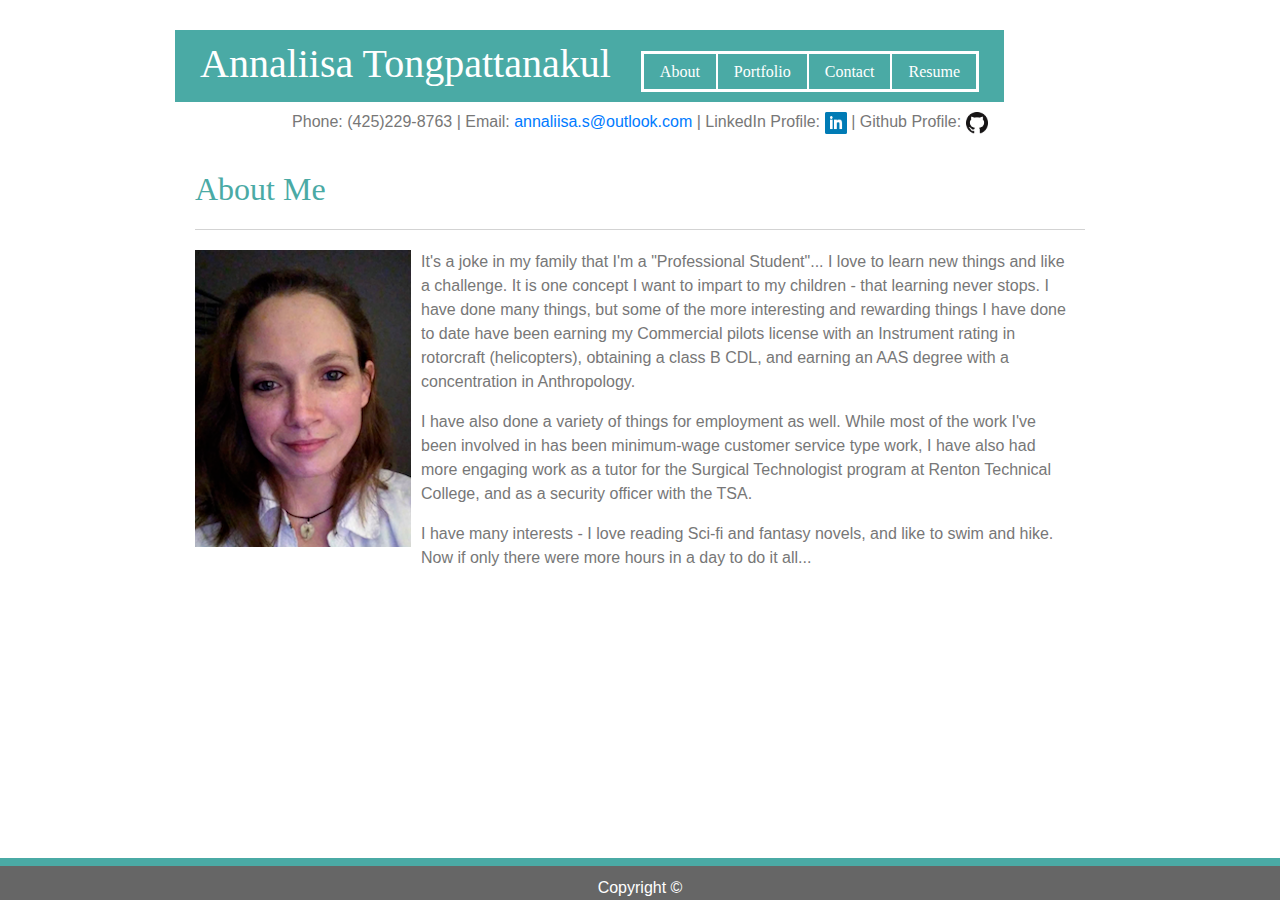
==== index.html @ 4f7859f1 "restyled header, added Linkedin and GitHub logo links to profiles, changed background image." ====
<!DOCTYPE html>
<html lang="en">

<head>
    <meta charset="UTF-8">
    <meta name="viewport" content="width=device-width, initial-scale=1.0">
    <meta http-equiv="X-UA-Compatible" content="ie=edge">
    <link rel="stylesheet" href="https://stackpath.bootstrapcdn.com/bootstrap/4.4.1/css/bootstrap.min.css"
        integrity="sha384-Vkoo8x4CGsO3+Hhxv8T/Q5PaXtkKtu6ug5TOeNV6gBiFeWPGFN9MuhOf23Q9Ifjh" crossorigin="anonymous">
    <link rel="stylesheet" type="text/css" href="./assets/css/style.css">
    <title>About</title>
</head>

<body>
    <div class="container-fluid">
        <header>
            <h1>Annaliisa Tongpattanakul         
                <div class="tabs">
                <h6>
                <ul class="nav">
                    <li class="nav-item">
                        <a class="nav-link" href="index.html">About</a>
                    </li>
                    <li class="nav-item">
                        <a class="nav-link" href="portfolio.html">Portfolio</a>
                    </li>
                    <li class="nav-item">
                         <a class="nav-link" href="contact.html">Contact</a>
                    </li>
                    <li class="nav-item">
                        <a class="nav-link" href="./assets/Tongpattanakul-Resume.pdf">Resume</a>
                    </li>
                </ul>
                </h6>
                </div>
            </h1>
                <p class="contact">Phone: (425)229-8763 | Email: <a href="https://www.annaliisa.s@outlook.com">annaliisa.s@outlook.com</a> | LinkedIn Profile: <a href="https://www.linkedin.com/in/annaliisa-tongpattanakul-83146486"><img class="logo" src="./assets/images/linkedinLogo.png"></a> | Github Profile: <a href="https://github.com/AnnaliisaS"><img class="logo" src="./assets/images/GitHub-Mark/PNG/GitHub-Mark-32px.png"></a></p>
        </header>    

        <h2>About Me</h2>
            <div class="row">
                <div class="col-sm-12">
                    <div class="image-thumbnail">
                        <img src="./assets/images/AnnaliisaS.png" class="img-fluid" alt="Responsive profile image">
                    </div>
                <div class="col-sm-12">
                    <p>It's a joke in my family that I'm a "Professional Student"... I love to learn new things and like a
                        challenge. It is one concept I want to impart to my children - that learning never stops. I have done many
                        things, but some of the more interesting and rewarding things I have done to date have been earning my Commercial
                        pilots license with an Instrument rating in rotorcraft (helicopters), obtaining a class B CDL, and 
                        earning an AAS degree with a concentration in Anthropology.</p>
                    <p>I have also done a variety of things for employment as well. While most of the work I've been involved 
                        in has been minimum-wage customer service type work, I have also had more engaging work as a tutor 
                        for the Surgical Technologist program at Renton Technical College, and as a security officer with the TSA.</p>
                    <p>I have many interests - I love reading Sci-fi and fantasy novels, and like to swim and hike. Now if
                        only there were more hours
                        in a day to do it all...</p>
                </div>
                </div>
            </div>
    </div>
    </div>

    <footer>
        Copyright &copy;
    </footer>

    <script src="https://code.jquery.com/jquery-3.4.1.slim.min.js"
        integrity="sha384-J6qa4849blE2+poT4WnyKhv5vZF5SrPo0iEjwBvKU7imGFAV0wwj1yYfoRSJoZ+n"
        crossorigin="anonymous"></script>
    <script src="https://cdn.jsdelivr.net/npm/popper.js@1.16.0/dist/umd/popper.min.js"
        integrity="sha384-Q6E9RHvbIyZFJoft+2mJbHaEWldlvI9IOYy5n3zV9zzTtmI3UksdQRVvoxMfooAo"
        crossorigin="anonymous"></script>
    <script src="https://stackpath.bootstrapcdn.com/bootstrap/4.4.1/js/bootstrap.min.js"
        integrity="sha384-wfSDF2E50Y2D1uUdj0O3uMBJnjuUD4Ih7YwaYd1iqfktj0Uod8GCExl3Og8ifwB6"
        crossorigin="anonymous"></script>
</body>

</html>
---- assets/css/style.css ----
body {
    background-image: url("./../images/filter-1990470_1920.png");
    background-size: cover;
}

h1 {
    text-align: left;
    text-align: center;
    padding: 10px 25px 10px 25px;
    background-color: #4aaaa5;
    color: #ffffff;
    border-color: #cccccc;
    font-family: "Georgia", Times, "Times New Roman", Serif;
    display: inline-block;
}

h6 {
    text-align: center;
    background-color: #4aaaa5;
    color: #ffffff;
    border-color: #cccccc;
    font-family: "Georgia", Times, "Times New Roman", Serif;
    margin: 2px;
}

.container-fluid, .container {
    box-sizing: border-box;
    max-width: 960px;
    margin-bottom: 25px;
    margin-top: 15px;
    padding-top: 15px;
}


.tabs {
    display: inline-block;
    max-block-size: 10%;
    margin-left: 20px;
}

.contact {
    text-align: center;
}

div {
    background-color: #ffffff;
    border-color: #dddddd;
}

.logo {
    max-width: 2.5%;
}

.nav-link {
    color: #ffffff;  
    border: #ffffff solid 1px;  
}

.img-fluid {
    max-width: 250px;
}

p {
    color: #777777;
    font-family: Arial, 'Helvetica Neue', Helvetica, sans-serif;
    padding-left: 20px;
    padding-right: 20px;
}

h2 {
    text-align: left;
    border-bottom: solid 1px lightgray;
    padding: 20px 0 20px 0;
    margin: 0 20px 20px 20px;
    color: #4aaaa5;
    font-family: Georgia, Times, 'Times New Roman', Serif;
}  

html {
    position: relative;
    min-height: 100%;
}

footer {
    position: absolute;
    left: 0;
    bottom: 0;
    right: 0;
    margin-top: auto;
    font-family: Arial, Helvetica Neue, Helvetica, sans-serif;
    border-top: 8px solid #4aaaa5;
    color: #ffffff;
    text-align: center;
    background-color: #666666; 
    padding-top: 10px;   
}

/* portfolio.html */
.image-thumbnail {
    position: relative;
    z-index: 1; 
    max-width: 100%;
    margin: 0px 20px 20px 20px;
}

img {
    height: auto;
    width: auto;
}

h3, h5 {
    width: 100%;
    text-align: center;
    vertical-align: middle;
    padding: 1% 1%;
    background-color: #4aaaa5;
    color: #ffffff;
}

.banner {
    position: absolute;
    z-index: 2;
    max-width: 250px;
    bottom: 45px;
}
.instruct {
text-align: left;
padding: 0px 0px 0px 20px; 
}

/* contact.html*/
button {
        text-align: center;
        vertical-align: middle;
        padding: 1% 3% 1% 3%;
        height: auto;
        background-color: #4aaaa5;
        color: #ffffff;
        margin: 20px;
        font-size: large;
    }

label {
    padding: 0 20px 0 20px;
}

.form-group {
    padding: 0 20px 0 20px;
}

input {
    width: 100%;
    border: 0;
}

textarea {
    width: 100%;
    border: 0;
}

@media (min-width: 768px) {
  .image-thumbnail {
    float: left;
    margin-right: 10px;
  }
}
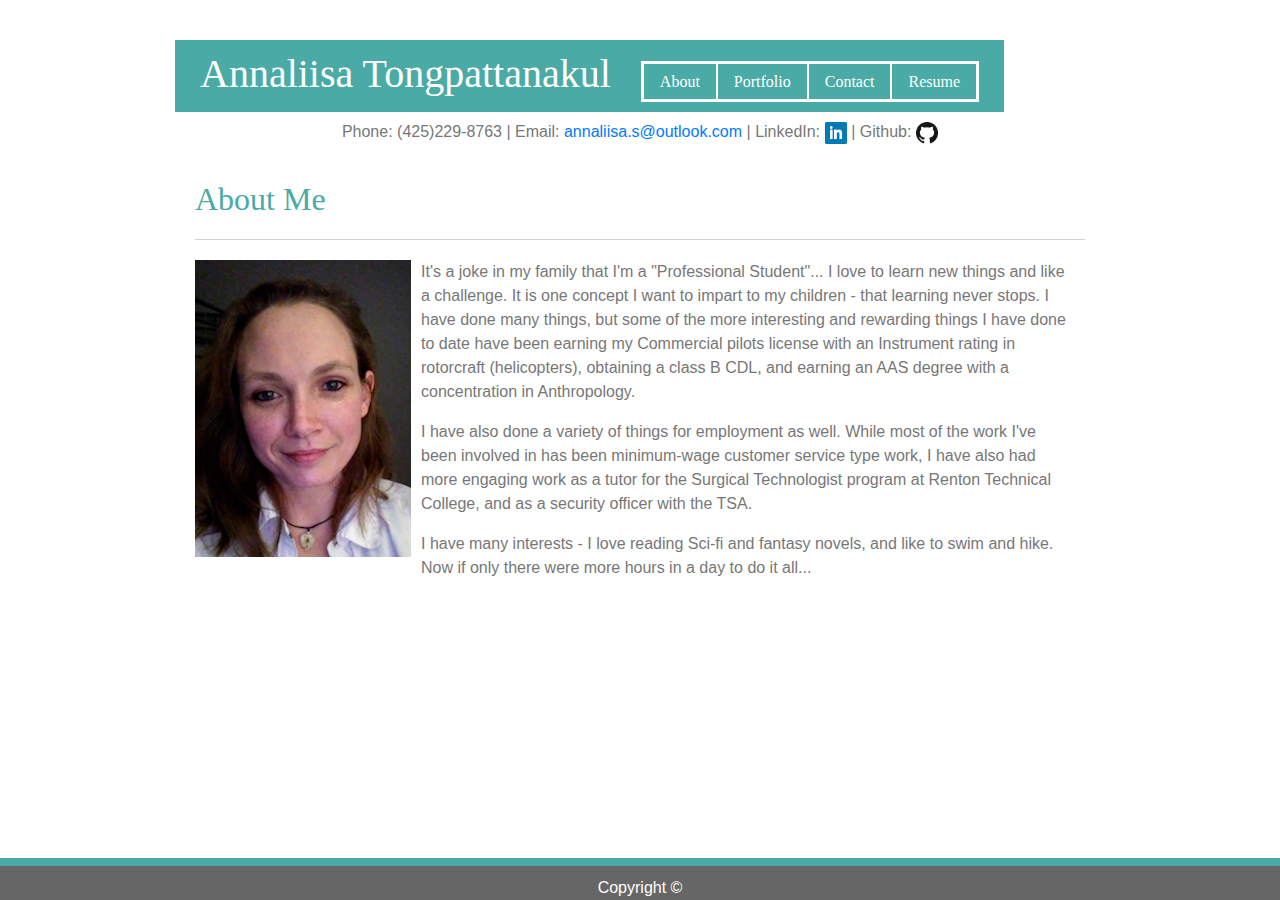
==== commit b806af03: "adjusted header styling" ====
--- a/index.html
+++ b/index.html
@@ -34,7 +34,7 @@
                 </h6>
                 </div>
             </h1>
-                <p class="contact">Phone: (425)229-8763 | Email: <a href="https://www.annaliisa.s@outlook.com">annaliisa.s@outlook.com</a> | LinkedIn Profile: <a href="https://www.linkedin.com/in/annaliisa-tongpattanakul-83146486"><img class="logo" src="./assets/images/linkedinLogo.png"></a> | Github Profile: <a href="https://github.com/AnnaliisaS"><img class="logo" src="./assets/images/GitHub-Mark/PNG/GitHub-Mark-32px.png"></a></p>
+                <p class="contact">Phone: (425)229-8763 | Email: <a href="https://www.annaliisa.s@outlook.com">annaliisa.s@outlook.com</a> | LinkedIn: <a href="https://www.linkedin.com/in/annaliisa-tongpattanakul-83146486"><img class="logo" src="./assets/images/linkedinLogo.png"></a> | Github: <a href="https://github.com/AnnaliisaS"><img class="logo" src="./assets/images/GitHub-Mark/PNG/GitHub-Mark-32px.png"></a></p>
         </header>    
 
         <h2>About Me</h2>
--- a/assets/css/style.css
+++ b/assets/css/style.css
@@ -27,7 +27,7 @@
     box-sizing: border-box;
     max-width: 960px;
     margin-bottom: 25px;
-    margin-top: 15px;
+    margin-top: 25px;
     padding-top: 15px;
 }
 
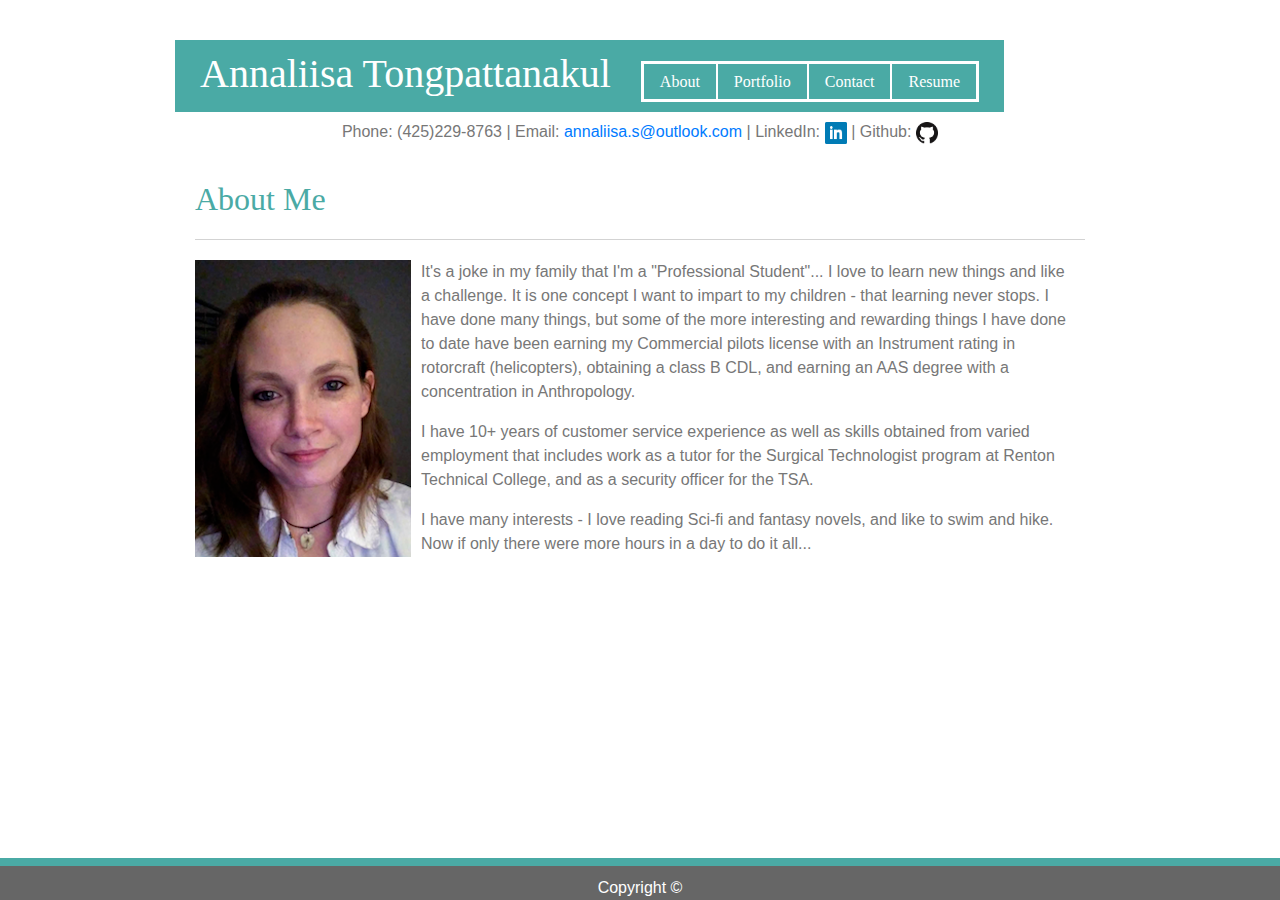
==== commit 5279300a: "updated bio" ====
--- a/index.html
+++ b/index.html
@@ -28,13 +28,13 @@
                          <a class="nav-link" href="contact.html">Contact</a>
                     </li>
                     <li class="nav-item">
-                        <a class="nav-link" href="./assets/Tongpattanakul-Resume.pdf">Resume</a>
+                        <a class="nav-link" target="_blank" rel="noopener noreferrer" href="./assets/Tongpattanakul-Resume.pdf">Resume</a>
                     </li>
                 </ul>
                 </h6>
                 </div>
             </h1>
-                <p class="contact">Phone: (425)229-8763 | Email: <a href="https://www.annaliisa.s@outlook.com">annaliisa.s@outlook.com</a> | LinkedIn: <a href="https://www.linkedin.com/in/annaliisa-tongpattanakul-83146486"><img class="logo" src="./assets/images/linkedinLogo.png"></a> | Github: <a href="https://github.com/AnnaliisaS"><img class="logo" src="./assets/images/GitHub-Mark/PNG/GitHub-Mark-32px.png"></a></p>
+                <p class="contact">Phone: (425)229-8763 | Email: <a href="https://www.annaliisa.s@outlook.com">annaliisa.s@outlook.com</a> | LinkedIn: <a target="_blank" rel="noopener noreferrer" href="https://www.linkedin.com/in/annaliisa-tongpattanakul-83146486"><img class="logo" src="./assets/images/linkedinLogo.png"></a> | Github: <a target="_blank" rel="noopener noreferrer" href="https://github.com/AnnaliisaS"><img class="logo" src="./assets/images/GitHub-Mark/PNG/GitHub-Mark-32px.png"></a></p>
         </header>    
 
         <h2>About Me</h2>
@@ -49,9 +49,8 @@
                         things, but some of the more interesting and rewarding things I have done to date have been earning my Commercial
                         pilots license with an Instrument rating in rotorcraft (helicopters), obtaining a class B CDL, and 
                         earning an AAS degree with a concentration in Anthropology.</p>
-                    <p>I have also done a variety of things for employment as well. While most of the work I've been involved 
-                        in has been minimum-wage customer service type work, I have also had more engaging work as a tutor 
-                        for the Surgical Technologist program at Renton Technical College, and as a security officer with the TSA.</p>
+                    <p>I have 10+ years of customer service experience as well as skills obtained from varied employment that includes work as a tutor 
+                        for the Surgical Technologist program at Renton Technical College, and as a security officer for the TSA. </p>
                     <p>I have many interests - I love reading Sci-fi and fantasy novels, and like to swim and hike. Now if
                         only there were more hours
                         in a day to do it all...</p>
@@ -76,4 +75,4 @@
         crossorigin="anonymous"></script>
 </body>
 
-</html>+</html>
--- a/assets/css/style.css
+++ b/assets/css/style.css
@@ -18,7 +18,7 @@
     text-align: center;
     background-color: #4aaaa5;
     color: #ffffff;
-    border-color: #cccccc;
+    /* border-color: #cccccc; */
     font-family: "Georgia", Times, "Times New Roman", Serif;
     margin: 2px;
 }
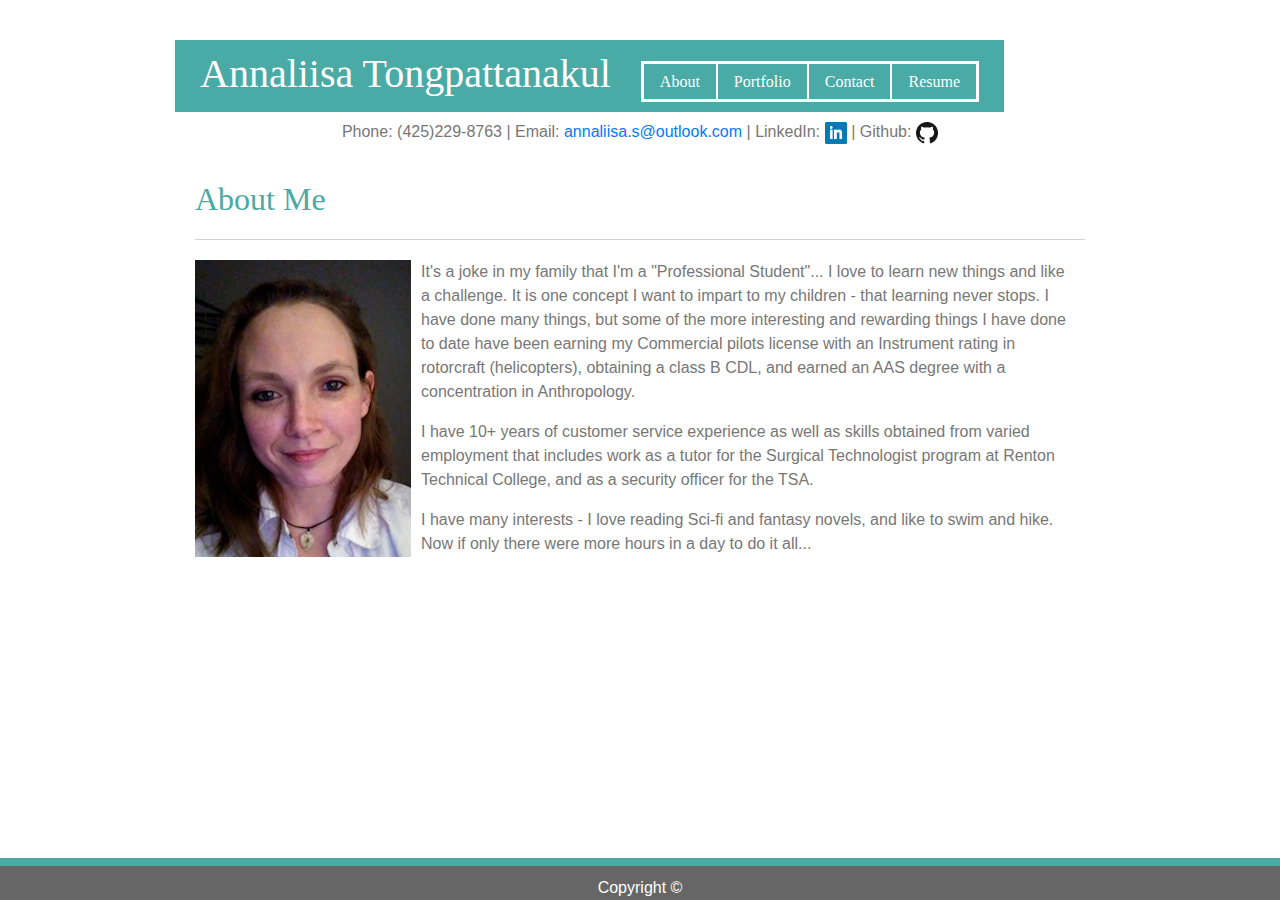
==== commit b5a5cfcd: "fixed tense error" ====
--- a/index.html
+++ b/index.html
@@ -48,7 +48,7 @@
                         challenge. It is one concept I want to impart to my children - that learning never stops. I have done many
                         things, but some of the more interesting and rewarding things I have done to date have been earning my Commercial
                         pilots license with an Instrument rating in rotorcraft (helicopters), obtaining a class B CDL, and 
-                        earning an AAS degree with a concentration in Anthropology.</p>
+                        earned an AAS degree with a concentration in Anthropology.</p>
                     <p>I have 10+ years of customer service experience as well as skills obtained from varied employment that includes work as a tutor 
                         for the Surgical Technologist program at Renton Technical College, and as a security officer for the TSA. </p>
                     <p>I have many interests - I love reading Sci-fi and fantasy novels, and like to swim and hike. Now if
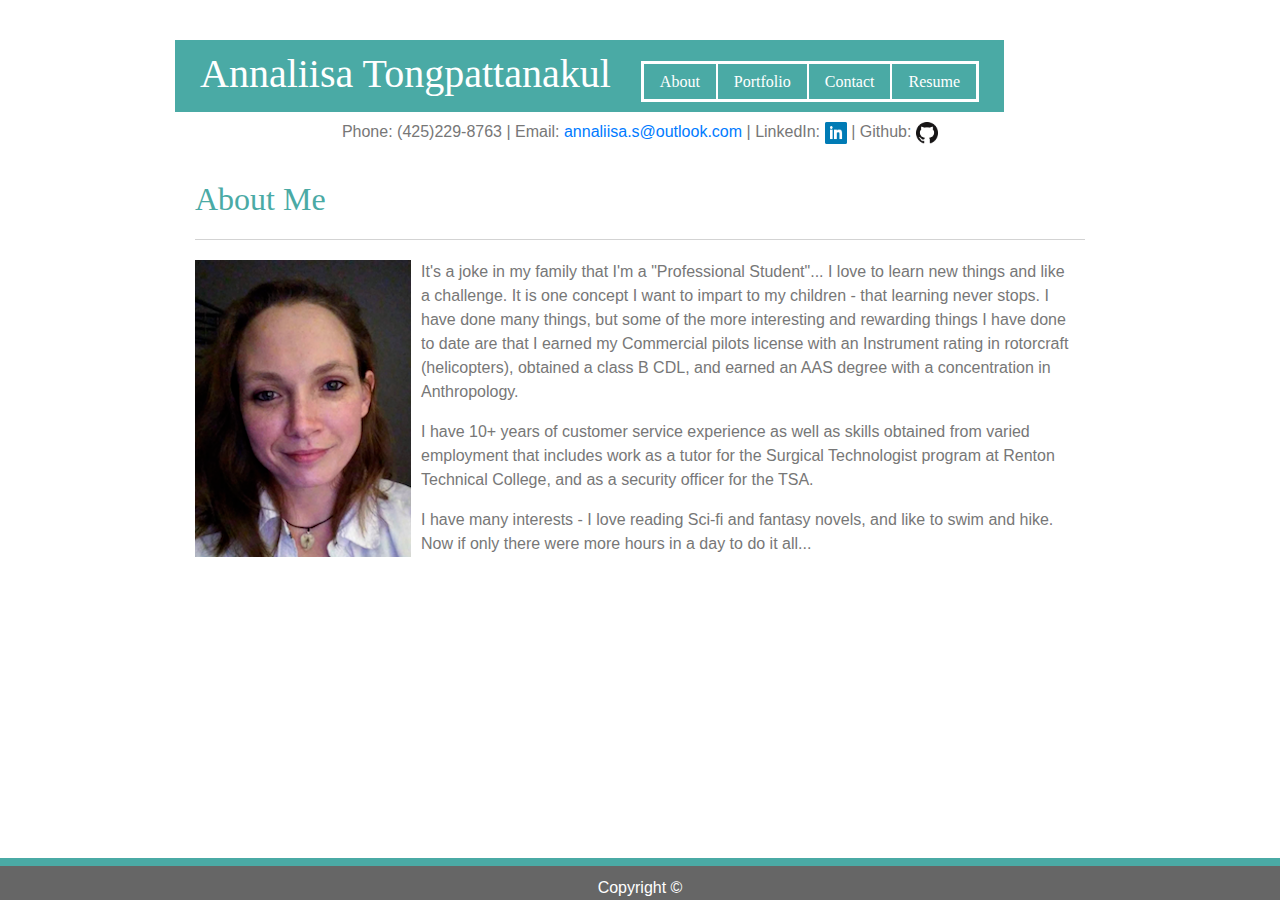
==== commit 9067d2a7: "fixed incorrect use of tense in bio" ====
--- a/index.html
+++ b/index.html
@@ -46,8 +46,8 @@
                 <div class="col-sm-12">
                     <p>It's a joke in my family that I'm a "Professional Student"... I love to learn new things and like a
                         challenge. It is one concept I want to impart to my children - that learning never stops. I have done many
-                        things, but some of the more interesting and rewarding things I have done to date have been earning my Commercial
-                        pilots license with an Instrument rating in rotorcraft (helicopters), obtaining a class B CDL, and 
+                        things, but some of the more interesting and rewarding things I have done to date are that I earned my Commercial
+                        pilots license with an Instrument rating in rotorcraft (helicopters), obtained a class B CDL, and 
                         earned an AAS degree with a concentration in Anthropology.</p>
                     <p>I have 10+ years of customer service experience as well as skills obtained from varied employment that includes work as a tutor 
                         for the Surgical Technologist program at Renton Technical College, and as a security officer for the TSA. </p>
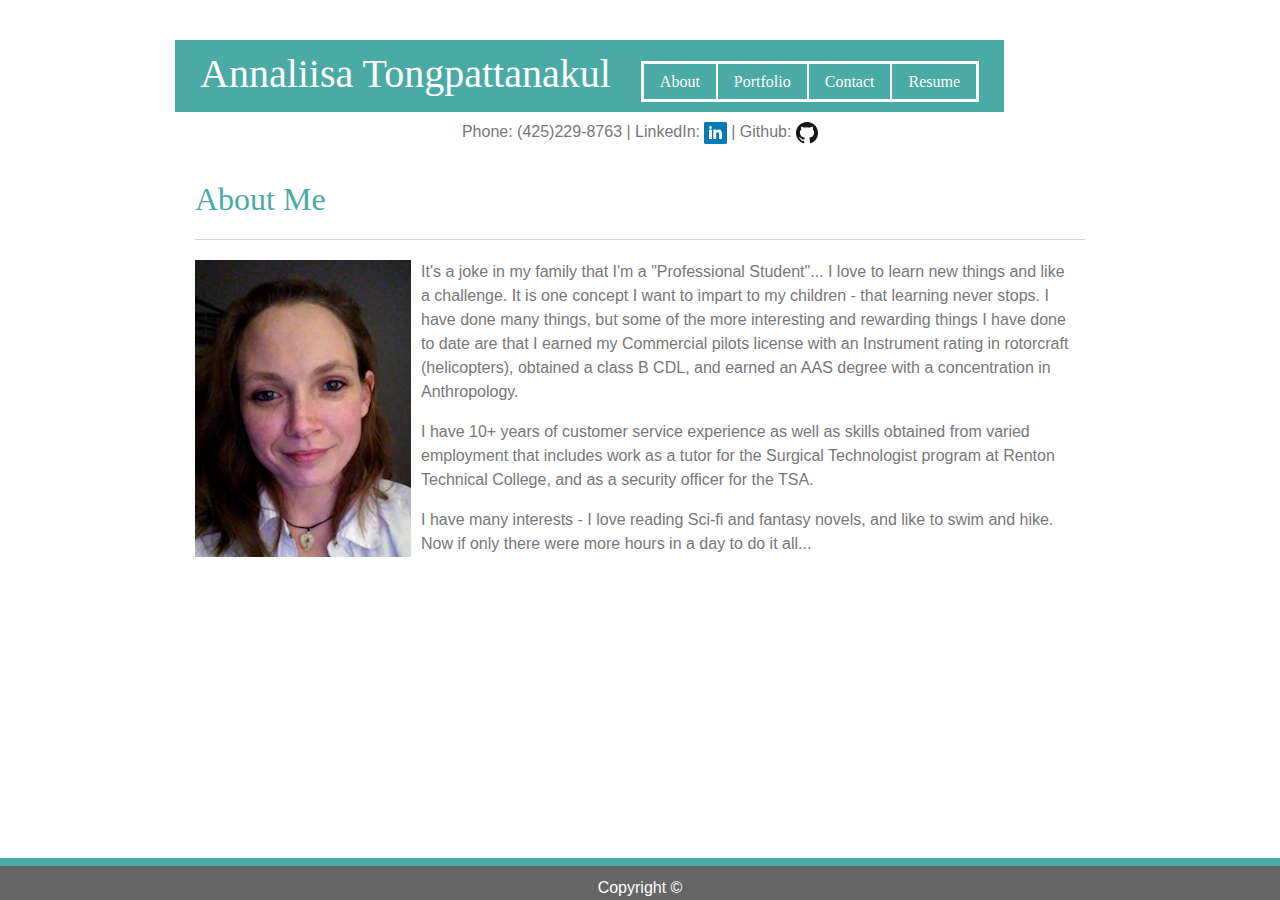
==== commit bcdd342f: "removed email from main pages" ====
--- a/index.html
+++ b/index.html
@@ -34,7 +34,7 @@
                 </h6>
                 </div>
             </h1>
-                <p class="contact">Phone: (425)229-8763 | Email: <a href="https://www.annaliisa.s@outlook.com">annaliisa.s@outlook.com</a> | LinkedIn: <a target="_blank" rel="noopener noreferrer" href="https://www.linkedin.com/in/annaliisa-tongpattanakul-83146486"><img class="logo" src="./assets/images/linkedinLogo.png"></a> | Github: <a target="_blank" rel="noopener noreferrer" href="https://github.com/AnnaliisaS"><img class="logo" src="./assets/images/GitHub-Mark/PNG/GitHub-Mark-32px.png"></a></p>
+                <p class="contact">Phone: (425)229-8763 | LinkedIn: <a target="_blank" rel="noopener noreferrer" href="https://www.linkedin.com/in/annaliisa-tongpattanakul-83146486"><img class="logo" src="./assets/images/linkedinLogo.png"></a> | Github: <a target="_blank" rel="noopener noreferrer" href="https://github.com/AnnaliisaS"><img class="logo" src="./assets/images/GitHub-Mark/PNG/GitHub-Mark-32px.png"></a></p>
         </header>    
 
         <h2>About Me</h2>
